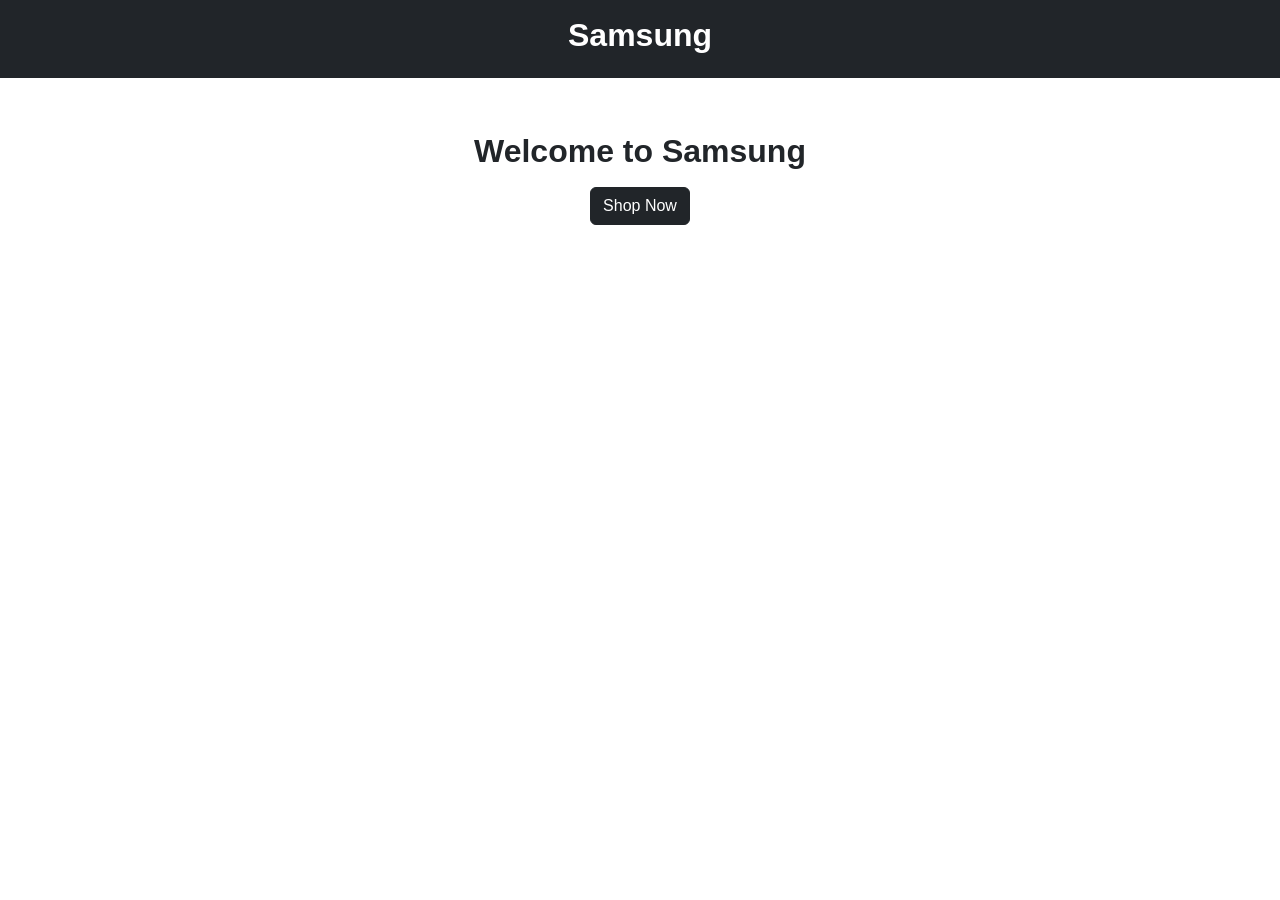
==== A02/index.html @ 153404ef "Add initial HTML structure for Samsung Shop" ====
<!DOCTYPE html>
<html lang="en">
<head>
  <meta charset="UTF-8">
  <meta name="viewport" content="width=device-width, initial-scale=1.0">
  <title>Samsung Shop</title>

  <link href="https://cdn.jsdelivr.net/npm/bootstrap@5.3.3/dist/css/bootstrap.min.css" rel="stylesheet">

  <style>
    body {
      font-family: Arial, sans-serif;
    }

    .section {
      display: none;
      padding: 30px 0;
    }

    .active {
      display: block;
    }

    .hero {
      position: relative;
      border-radius: 15px;
      overflow: hidden;
    }

    .hero img {
      width: 100%;
    }

    .overlay-text {
      position: absolute;
      top: 50%;
      left: 5%;
      transform: translateY(-50%);
      color: white;
      max-width: 50%;
    }

    .product-card {
      background: white;
      border-radius: 15px;
      box-shadow: 0 4px 15px rgba(0,0,0,0.1);
      padding: 20px;
    }

    .color {
      width: 25px;
      height: 25px;
      border-radius: 50%;
      display: inline-block;
      margin: 5px;
      cursor: pointer;
      border: 2px solid transparent;
    }

    .activeColor {
      border: 2px solid black;
    }

    .activeStorage {
      background: black !important;
      color: white !important;
    }

    /* Smooth image transition */
    #phoneImg {
      transition: opacity 0.3s ease;
    }

    @media (max-width:768px) {
      .overlay-text {
        max-width: 80%;
      }

      .overlay-text h2 {
        font-size: 24px;
      }
    }
  </style>
</head>

<body>

<header class="bg-dark text-white text-center py-3">
  <h2 class="fw-bold">Samsung</h2>

  <nav id="mainNav" class="mt-2" style="display:none;">
    <a href="#" class="text-white me-3" onclick="showSection('home')">Home</a>
    <a href="#" class="text-white me-3" onclick="showSection('products')">Products</a>
    <a href="#" class="text-white" onclick="showSection('contact')">Contact</a>
  </nav>
</header>

<div class="container py-4">

  <!-- Landing -->
  <div id="landing" class="section active text-center">
    <h2 class="mb-3 fw-bold">Welcome to Samsung</h2>
    <button class="btn btn-dark" onclick="enterSite()">Shop Now</button>
  </div>

  <!-- Home -->
  <div id="home" class="section">
    <div class="hero">
      <img src="https://images.samsung.com/ph/smartphones/galaxy-s26-ultra/images/galaxy-s26-ultra-features-kv.jpg?imbypass=true" alt="Galaxy S26 Ultra">

      <div class="overlay-text">
        <h2>Introducing the New<br>Galaxy S26 Ultra</h2>
        <p>Up to 45% off when you trade-in your old device.</p>
        <button class="btn btn-dark" onclick="showSection('products')">Buy Now</button>
        <button class="btn btn-primary ms-2" onclick="showSection('products')">Learn More</button>
      </div>
    </div>
  </div>

  <!-- Products -->
  <div id="products" class="section">
    <h2 class="mb-4">Products</h2>

    <div class="row justify-content-center">
      <div class="col-md-6 col-lg-4">
        <div class="product-card text-center">

          <img id="phoneImg" class="img-fluid mb-3"
            src="https://images.samsung.com/is/image/samsung/p6pim/ph/s2602/gallery/ph-galaxy-s26-ultra-s948-578322-sm-s948bzdcphl-550823145?imbypass=true"
            alt="Galaxy S26 Ultra">

          <h3>Galaxy S26 Ultra</h3>
          <p id="colorText">Color: Pink Gold</p>

          <!-- COLORS (FIXED) -->
          <div class="mb-3">
            <span class="color activeColor" style="background:#e6d3c3;"
              onclick="changeColor(this,'Pink Gold','https://images.samsung.com/is/image/samsung/p6pim/ph/s2602/gallery/ph-galaxy-s26-ultra-s948-578322-sm-s948bzdcphl-550823145?imbypass=true')">
            </span>

            <span class="color" style="background:#555;"
              onclick="changeColor(this,'Silver Shadow','https://images.samsung.com/is/image/samsung/p6pim/ph/s2602/gallery/ph-galaxy-s26-ultra-s948-578322-sm-s948bzscphl-550823256?imbypass=true')">
            </span>
          </div>

          <!-- STORAGE -->
          <div class="mb-3">
            <button class="btn btn-outline-dark activeStorage" onclick="selectStorage(this)">12GB/512GB</button>
            <button class="btn btn-outline-dark" onclick="selectStorage(this)">12GB/256GB</button>
          </div>

          <div class="fw-bold fs-4">₱100,990.00</div>
          <div class="mb-3">★★★★★ 4.8 (13102)</div>

          <button class="btn btn-dark" onclick="openForm()">Buy Now</button>
        </div>
      </div>
    </div>

    <!-- Specs -->
    <div class="mt-5 p-4 bg-light rounded shadow-sm">
      <h3>Galaxy S26 Ultra Specifications</h3>
      <ul>
        <li><strong>Display:</strong> 6.9 Dynamic AMOLED 2X, 120Hz</li>
        <li><strong>Processor:</strong> Snapdragon 8 Gen 4</li>
        <li><strong>RAM/Storage:</strong> 12GB/256GB or 512GB</li>
        <li><strong>Camera:</strong> 200MP Quad Camera</li>
        <li><strong>Battery:</strong> 5000mAh, 45W Fast Charging</li>
      </ul>
    </div>
  </div>

  <!-- Contact -->
  <div id="contact" class="section">
    <h2>Contact Samsung Philippines</h2>
    <p><strong>Email:</strong> support.ph@samsung.com</p>
    <p><strong>Website:</strong> https://www.samsung.com/ph/</p>
    <p><strong>Address:</strong> Ortigas Center, Pasig City</p>
  </div>

</div>

<!-- Modal -->
<div class="modal fade" id="orderModal" tabindex="-1">
  <div class="modal-dialog">
    <div class="modal-content">

      <div class="modal-header">
        <h5>Order Form</h5>
        <button type="button" class="btn-close" data-bs-dismiss="modal"></button>
      </div>

      <div class="modal-body">
        <input type="text" id="name" class="form-control mb-2" placeholder="Your Name">
        <input type="text" id="address" class="form-control" placeholder="Address">
      </div>

      <div class="modal-footer">
        <button class="btn btn-dark" onclick="submitOrder()">Submit</button>
      </div>

    </div>
  </div>
</div>

<script src="https://cdn.jsdelivr.net/npm/bootstrap@5.3.3/dist/js/bootstrap.bundle.min.js"></script>

<script>
  let modal = new bootstrap.Modal(document.getElementById('orderModal'));

  function enterSite() {
    document.getElementById('landing').classList.remove('active');
    document.getElementById('home').classList.add('active');
    document.getElementById('mainNav').style.display = 'block';
  }

  function showSection(id) {
    document.querySelectorAll('.section').forEach(sec => sec.classList.remove('active'));
    document.getElementById(id).classList.add('active');
  }

  function changeColor(el, color, imgSrc) {
    document.querySelectorAll('.color').forEach(c => c.classList.remove('activeColor'));
    el.classList.add('activeColor');

    document.getElementById('colorText').innerText = "Color: " + color;

    let img = document.getElementById('phoneImg');
    img.style.opacity = 0;

    setTimeout(() => {
      img.src = imgSrc;
      img.style.opacity = 1;
    }, 200);
  }

  function selectStorage(el) {
    document.querySelectorAll('#products .btn-outline-dark').forEach(btn => btn.classList.remove('activeStorage'));
    el.classList.add('activeStorage');
  }

  function openForm() {
    modal.show();
  }

  function submitOrder() {
    let name = document.getElementById('name').value;
    let address = document.getElementById('address').value;

    if (!name || !address) {
      alert("Please fill up all fields");
      return;
    }

    alert("Order Successful!");
    modal.hide();
  }
</script>

</body>
</html>
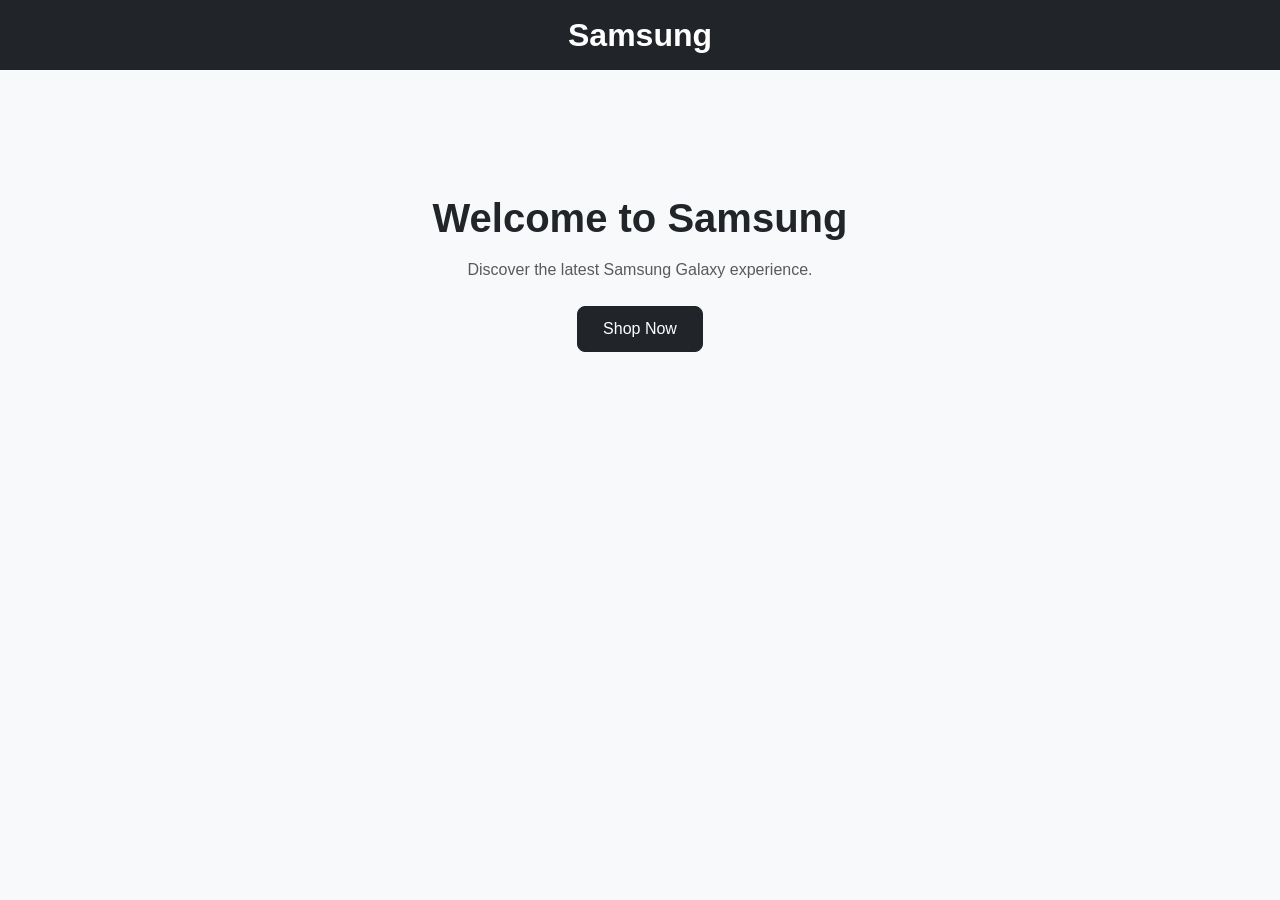
==== commit b0b658e9: "updating the responsiveness" ====
--- a/A02/index.html
+++ b/A02/index.html
@@ -3,13 +3,29 @@
 <head>
   <meta charset="UTF-8">
   <meta name="viewport" content="width=device-width, initial-scale=1.0">
+
   <title>Samsung Shop</title>
 
-  <link href="https://cdn.jsdelivr.net/npm/bootstrap@5.3.3/dist/css/bootstrap.min.css" rel="stylesheet">
+  <link
+    href="https://cdn.jsdelivr.net/npm/bootstrap@5.3.3/dist/css/bootstrap.min.css"
+    rel="stylesheet"
+  >
 
   <style>
+
+    * {
+      box-sizing: border-box;
+    }
+
     body {
       font-family: Arial, sans-serif;
+      margin: 0;
+      background: #f8f9fa;
+      overflow-x: hidden;
+    }
+
+    img {
+      max-width: 100%;
     }
 
     .section {
@@ -17,18 +33,92 @@
       padding: 30px 0;
     }
 
-    .active {
+    .section.active {
       display: block;
     }
+
+    .container {
+      width: 100%;
+    }
+
+
+    header {
+      padding: 16px 12px !important;
+    }
+
+    header h2 {
+      font-size: clamp(24px, 4vw, 32px);
+      margin: 0;
+    }
+
+    #mainNav {
+      display: none;
+      flex-wrap: wrap;
+      justify-content: center;
+      align-items: center;
+      gap: 12px;
+    }
+
+    #mainNav a {
+      display: inline-block;
+      margin: 0 !important;
+      padding: 5px;
+      font-size: 15px;
+      text-decoration: none;
+    }
+
+    #mainNav a:hover {
+      color: #adb5bd !important;
+    }
+
+
+    #landing {
+      padding: clamp(40px, 10vw, 100px) 15px;
+    }
+
+    #landing h2 {
+      font-size: clamp(26px, 5vw, 40px);
+    }
+
+    #landing .btn {
+      padding: 10px 25px;
+      border-radius: 8px;
+    }
+
 
     .hero {
       position: relative;
+      width: 100%;
+      min-height: 420px;
       border-radius: 15px;
       overflow: hidden;
+      isolation: isolate;
+      background: #171727;
     }
 
     .hero img {
+      display: block;
+      position: absolute;
+      inset: 0;
       width: 100%;
+      height: 100%;
+      object-fit: cover;
+      object-position: center;
+      z-index: -2;
+    }
+
+    .hero::after {
+      content: "";
+      position: absolute;
+      inset: 0;
+      background: linear-gradient(
+        90deg,
+        rgba(10, 10, 25, 0.78) 0%,
+        rgba(10, 10, 25, 0.38) 48%,
+        rgba(10, 10, 25, 0.02) 100%
+      );
+      z-index: -1;
+      pointer-events: none;
     }
 
     .overlay-text {
@@ -37,28 +127,94 @@
       left: 5%;
       transform: translateY(-50%);
       color: white;
-      max-width: 50%;
+      width: 48%;
+      max-width: 520px;
+      padding: 10px 0;
+    }
+
+    .overlay-text h2 {
+      font-size: clamp(25px, 3.5vw, 46px);
+      line-height: 1.15;
+      font-weight: 700;
+      margin-bottom: 18px;
+    }
+
+    .overlay-text p {
+      font-size: clamp(14px, 1.5vw, 18px);
+      line-height: 1.6;
+      margin-bottom: 20px;
+    }
+
+    .hero-buttons {
+      display: flex;
+      flex-wrap: wrap;
+      gap: 10px;
+    }
+
+    .hero-buttons .btn {
+      padding: 10px 18px;
+      border-radius: 7px;
+      font-size: 14px;
     }
 
     .product-card {
+      width: 100%;
       background: white;
       border-radius: 15px;
-      box-shadow: 0 4px 15px rgba(0,0,0,0.1);
-      padding: 20px;
+      box-shadow: 0 4px 15px rgba(0, 0, 0, 0.1);
+      padding: clamp(15px, 4vw, 25px);
+      overflow: hidden;
+    }
+
+    #phoneImg {
+      display: block;
+      width: 100%;
+      max-width: 350px;
+      max-height: 350px;
+      object-fit: contain;
+      margin: 0 auto 20px;
+      transition: opacity 0.3s ease;
+    }
+
+    .product-card h3 {
+      font-size: clamp(22px, 4vw, 28px);
+      overflow-wrap: break-word;
+    }
+
+    .product-card p {
+      margin-bottom: 15px;
     }
 
     .color {
-      width: 25px;
-      height: 25px;
+      width: 30px;
+      height: 30px;
       border-radius: 50%;
       display: inline-block;
       margin: 5px;
       cursor: pointer;
       border: 2px solid transparent;
+      vertical-align: middle;
+      transition: border-color 0.2s ease;
+    }
+
+    .color:focus-visible {
+      outline: 2px solid #0d6efd;
+      outline-offset: 3px;
     }
 
     .activeColor {
       border: 2px solid black;
+    }
+
+    .storage-options {
+      display: flex;
+      flex-wrap: wrap;
+      justify-content: center;
+      gap: 8px;
+    }
+
+    .storage-options .btn {
+      white-space: normal;
     }
 
     .activeStorage {
@@ -66,18 +222,243 @@
       color: white !important;
     }
 
-    /* Smooth image transition */
-    #phoneImg {
-      transition: opacity 0.3s ease;
-    }
-
-    @media (max-width:768px) {
+    .product-price {
+      font-size: clamp(22px, 4vw, 28px);
+      overflow-wrap: anywhere;
+    }
+
+    .product-rating {
+      font-size: 14px;
+    }
+
+    .specs {
+      margin-top: 35px;
+      padding: clamp(18px, 4vw, 30px);
+      background: white;
+      border-radius: 12px;
+      box-shadow: 0 4px 15px rgba(0, 0, 0, 0.06);
+    }
+
+    .specs h3 {
+      font-size: clamp(21px, 4vw, 28px);
+      margin-bottom: 18px;
+    }
+
+    .specs ul {
+      padding-left: 22px;
+      margin-bottom: 0;
+    }
+
+    .specs li {
+      margin-bottom: 12px;
+      line-height: 1.6;
+      overflow-wrap: anywhere;
+    }
+
+    #contact {
+      overflow-wrap: anywhere;
+    }
+
+    #contact h2 {
+      font-size: clamp(24px, 5vw, 32px);
+      margin-bottom: 20px;
+    }
+
+    .modal-dialog {
+      width: auto;
+      max-width: 500px;
+      margin: 1.75rem auto;
+    }
+
+    .modal-content {
+      border: 0;
+      border-radius: 14px;
+      overflow: hidden;
+    }
+
+    .modal-header,
+    .modal-body,
+    .modal-footer {
+      padding: 16px 20px;
+    }
+
+    .modal-body .form-control {
+      padding: 11px;
+    }
+
+    @media (max-width: 991.98px) {
+      .hero {
+        min-height: 380px;
+      }
+
       .overlay-text {
-        max-width: 80%;
+        width: 55%;
       }
 
       .overlay-text h2 {
-        font-size: 24px;
+        font-size: clamp(25px, 4vw, 36px);
+      }
+
+      .hero-buttons .btn {
+        padding: 9px 13px;
+      }
+    }
+
+    @media (max-width: 767.98px) {
+      .section {
+        padding: 20px 0;
+      }
+
+      .container {
+        padding-left: 15px;
+        padding-right: 15px;
+      }
+
+      header {
+        padding: 14px 10px !important;
+      }
+
+      #mainNav {
+        gap: 8px;
+      }
+
+      #mainNav a {
+        font-size: 14px;
+      }
+
+      .hero {
+        min-height: 470px;
+        border-radius: 12px;
+      }
+
+      .hero img {
+        object-position: 60% center;
+      }
+
+      .hero::after {
+        background: linear-gradient(
+          180deg,
+          rgba(10, 10, 25, 0.02) 0%,
+          rgba(10, 10, 25, 0.10) 25%,
+          rgba(10, 10, 25, 0.65) 52%,
+          rgba(10, 10, 25, 0.96) 100%
+        );
+      }
+
+      .overlay-text {
+        top: auto;
+        bottom: 0;
+        left: 0;
+        transform: none;
+        width: 100%;
+        max-width: none;
+        padding: 24px 18px;
+      }
+
+      .overlay-text h2 {
+        font-size: clamp(25px, 6vw, 34px);
+        line-height: 1.2;
+        margin-bottom: 12px;
+      }
+
+      .overlay-text p {
+        font-size: 14px;
+        line-height: 1.5;
+        margin-bottom: 16px;
+      }
+
+      .hero-buttons {
+        gap: 8px;
+      }
+
+      .hero-buttons .btn {
+        flex: 1 1 auto;
+        min-width: 0;
+        padding: 10px 12px;
+        font-size: 13px;
+      }
+
+      .product-card {
+        max-width: 480px;
+        margin: 0 auto;
+      }
+
+      #phoneImg {
+        max-width: 280px;
+        max-height: 280px;
+      }
+
+      .storage-options .btn {
+        font-size: 13px;
+        padding: 8px 10px;
+      }
+
+      .product-rating {
+        font-size: 13px;
+      }
+
+      .specs {
+        margin-top: 25px;
+      }
+
+      .modal-dialog {
+        margin: 12px;
+      }
+    }
+
+    @media (max-width: 380px) {
+      .hero {
+        min-height: 440px;
+      }
+
+      .overlay-text {
+        padding: 18px 14px;
+      }
+
+      .overlay-text h2 {
+        font-size: 25px;
+      }
+
+      .hero-buttons {
+        flex-direction: column;
+      }
+
+      .hero-buttons .btn {
+        width: 100%;
+      }
+
+      .storage-options {
+        flex-direction: column;
+      }
+
+      .storage-options .btn {
+        width: 100%;
+      }
+
+      #phoneImg {
+        max-width: 230px;
+      }
+    }
+
+    @media (max-width: 320px) {
+      .hero {
+        min-height: 420px;
+      }
+
+      .overlay-text h2 {
+        font-size: 22px;
+      }
+
+      .overlay-text p {
+        font-size: 13px;
+      }
+
+      #mainNav {
+        gap: 5px;
+      }
+
+      #mainNav a {
+        font-size: 12px;
       }
     }
   </style>
@@ -85,177 +466,440 @@
 
 <body>
 
-<header class="bg-dark text-white text-center py-3">
-  <h2 class="fw-bold">Samsung</h2>
-
-  <nav id="mainNav" class="mt-2" style="display:none;">
-    <a href="#" class="text-white me-3" onclick="showSection('home')">Home</a>
-    <a href="#" class="text-white me-3" onclick="showSection('products')">Products</a>
-    <a href="#" class="text-white" onclick="showSection('contact')">Contact</a>
-  </nav>
-</header>
-
-<div class="container py-4">
-
-  <!-- Landing -->
-  <div id="landing" class="section active text-center">
-    <h2 class="mb-3 fw-bold">Welcome to Samsung</h2>
-    <button class="btn btn-dark" onclick="enterSite()">Shop Now</button>
-  </div>
-
-  <!-- Home -->
-  <div id="home" class="section">
-    <div class="hero">
-      <img src="https://images.samsung.com/ph/smartphones/galaxy-s26-ultra/images/galaxy-s26-ultra-features-kv.jpg?imbypass=true" alt="Galaxy S26 Ultra">
-
-      <div class="overlay-text">
-        <h2>Introducing the New<br>Galaxy S26 Ultra</h2>
-        <p>Up to 45% off when you trade-in your old device.</p>
-        <button class="btn btn-dark" onclick="showSection('products')">Buy Now</button>
-        <button class="btn btn-primary ms-2" onclick="showSection('products')">Learn More</button>
+  <header class="bg-dark text-white text-center">
+    <h2 class="fw-bold">Samsung</h2>
+
+    <nav id="mainNav" class="mt-3">
+      <a href="#home" class="text-white"
+         onclick="showSection('home')">Home</a>
+
+      <a href="#products" class="text-white"
+         onclick="showSection('products')">Products</a>
+
+      <a href="#contact" class="text-white"
+         onclick="showSection('contact')">Contact</a>
+    </nav>
+  </header>
+
+  <main class="container py-4">
+
+    <section id="landing" class="section active text-center">
+      <h2 class="mb-3 fw-bold">Welcome to Samsung</h2>
+
+      <p class="text-muted mb-4">
+        Discover the latest Samsung Galaxy experience.
+      </p>
+
+      <button class="btn btn-dark"
+              type="button"
+              onclick="enterSite()">
+        Shop Now
+      </button>
+    </section>
+
+    <section id="home" class="section">
+
+      <div class="hero">
+
+        <img
+          src="https://images.samsung.com/ph/smartphones/galaxy-s26-ultra/images/galaxy-s26-ultra-features-kv.jpg?imbypass=true"
+          alt="Samsung Galaxy S26 Ultra"
+        >
+
+        <div class="overlay-text">
+
+          <h2>
+            Introducing the New<br>
+            Galaxy S26 Ultra
+          </h2>
+
+          <p>
+            Up to 45% off when you trade-in your old device.
+          </p>
+
+          <div class="hero-buttons">
+            <button
+              class="btn btn-dark"
+              type="button"
+              onclick="showSection('products')">
+              Buy Now
+            </button>
+
+            <button
+              class="btn btn-primary"
+              type="button"
+              onclick="showSection('products')">
+              Learn More
+            </button>
+          </div>
+
+        </div>
+      </div>
+
+    </section>
+
+    <!-- PRODUCTS PAGE -->
+    <section id="products" class="section">
+
+      <h2 class="mb-4 fw-bold">Products</h2>
+
+      <div class="row justify-content-center">
+
+        <div class="col-12 col-md-8 col-lg-5">
+
+          <div class="product-card text-center">
+
+            <img
+              id="phoneImg"
+              class="img-fluid mb-3"
+              src="https://images.samsung.com/is/image/samsung/p6pim/ph/s2602/gallery/ph-galaxy-s26-ultra-s948-578322-sm-s948bzdcphl-550823145?imbypass=true"
+              alt="Galaxy S26 Ultra Pink Gold"
+            >
+
+            <h3 class="fw-bold">Galaxy S26 Ultra</h3>
+
+            <p id="colorText">Color: Pink Gold</p>
+
+            <!-- COLORS -->
+            <div class="mb-3">
+
+              <button
+                type="button"
+                class="color activeColor"
+                style="background:#e6d3c3;"
+                aria-label="Select Pink Gold"
+                aria-pressed="true"
+                onclick="changeColor(
+                  this,
+                  'Pink Gold',
+                  'https://images.samsung.com/is/image/samsung/p6pim/ph/s2602/gallery/ph-galaxy-s26-ultra-s948-578322-sm-s948bzdcphl-550823145?imbypass=true'
+                )">
+              </button>
+
+              <button
+                type="button"
+                class="color"
+                style="background:#555;"
+                aria-label="Select Silver Shadow"
+                aria-pressed="false"
+                onclick="changeColor(
+                  this,
+                  'Silver Shadow',
+                  'https://images.samsung.com/is/image/samsung/p6pim/ph/s2602/gallery/ph-galaxy-s26-ultra-s948-578322-sm-s948bzscphl-550823256?imbypass=true'
+                )">
+              </button>
+
+            </div>
+
+            <!-- STORAGE -->
+            <div class="storage-options mb-3">
+
+              <button
+                type="button"
+                class="btn btn-outline-dark activeStorage"
+                aria-pressed="true"
+                onclick="selectStorage(this)">
+                12GB/512GB
+              </button>
+
+              <button
+                type="button"
+                class="btn btn-outline-dark"
+                aria-pressed="false"
+                onclick="selectStorage(this)">
+                12GB/256GB
+              </button>
+
+            </div>
+
+            <!-- PRICE -->
+            <div class="product-price fw-bold mb-2">
+              ₱100,990.00
+            </div>
+
+            <div class="product-rating mb-3">
+              <span class="text-warning">★★★★★</span>
+              4.8 (13102)
+            </div>
+
+            <button
+              type="button"
+              class="btn btn-dark w-100"
+              onclick="openForm()">
+              Buy Now
+            </button>
+
+          </div>
+        </div>
+
+      </div>
+
+      <!-- SPECIFICATIONS -->
+      <div class="specs">
+
+        <h3 class="fw-bold">
+          Galaxy S26 Ultra Specifications
+        </h3>
+
+        <ul>
+          <li>
+            <strong>Display:</strong>
+            6.9-inch Dynamic AMOLED 2X, 120Hz
+          </li>
+
+          <li>
+            <strong>Processor:</strong>
+            Snapdragon 8 Gen 4
+          </li>
+
+          <li>
+            <strong>RAM/Storage:</strong>
+            12GB/256GB or 512GB
+          </li>
+
+          <li>
+            <strong>Camera:</strong>
+            200MP Quad Camera
+          </li>
+
+          <li>
+            <strong>Battery:</strong>
+            5000mAh, 45W Fast Charging
+          </li>
+        </ul>
+
+      </div>
+
+    </section>
+
+    <!-- CONTACT PAGE -->
+    <section id="contact" class="section">
+
+      <div class="product-card">
+
+        <h2 class="fw-bold">
+          Contact Samsung Philippines
+        </h2>
+
+        <p>
+          <strong>Email:</strong>
+          <a href="mailto:support.ph@samsung.com">
+            support.ph@samsung.com
+          </a>
+        </p>
+
+        <p>
+          <strong>Website:</strong>
+          <a href="https://www.samsung.com/ph/"
+             target="_blank"
+             rel="noopener noreferrer">
+            https://www.samsung.com/ph/
+          </a>
+        </p>
+
+        <p>
+          <strong>Address:</strong>
+          Ortigas Center, Pasig City
+        </p>
+
+      </div>
+
+    </section>
+
+  </main>
+
+  <!-- ORDER MODAL -->
+  <div
+    class="modal fade"
+    id="orderModal"
+    tabindex="-1"
+    aria-labelledby="orderModalTitle"
+    aria-hidden="true">
+
+    <div class="modal-dialog modal-dialog-centered">
+
+      <div class="modal-content">
+
+        <div class="modal-header">
+
+          <h5 class="modal-title fw-bold" id="orderModalTitle">
+            Order Form
+          </h5>
+
+          <button
+            type="button"
+            class="btn-close"
+            data-bs-dismiss="modal"
+            aria-label="Close">
+          </button>
+
+        </div>
+
+        <form id="orderForm">
+
+          <div class="modal-body">
+
+            <label for="name" class="form-label">
+              Your Name
+            </label>
+
+            <input
+              type="text"
+              id="name"
+              name="name"
+              class="form-control mb-3"
+              placeholder="Enter your name"
+              autocomplete="name"
+              required
+            >
+
+            <label for="address" class="form-label">
+              Address
+            </label>
+
+            <textarea
+              id="address"
+              name="address"
+              class="form-control"
+              rows="3"
+              placeholder="Enter your complete address"
+              autocomplete="street-address"
+              required>
+            </textarea>
+
+          </div>
+
+          <div class="modal-footer">
+
+            <button
+              type="button"
+              class="btn btn-secondary"
+              data-bs-dismiss="modal">
+              Cancel
+            </button>
+
+            <button type="submit" class="btn btn-dark">
+              Submit Order
+            </button>
+
+          </div>
+
+        </form>
+
       </div>
     </div>
   </div>
 
-  <!-- Products -->
-  <div id="products" class="section">
-    <h2 class="mb-4">Products</h2>
-
-    <div class="row justify-content-center">
-      <div class="col-md-6 col-lg-4">
-        <div class="product-card text-center">
-
-          <img id="phoneImg" class="img-fluid mb-3"
-            src="https://images.samsung.com/is/image/samsung/p6pim/ph/s2602/gallery/ph-galaxy-s26-ultra-s948-578322-sm-s948bzdcphl-550823145?imbypass=true"
-            alt="Galaxy S26 Ultra">
-
-          <h3>Galaxy S26 Ultra</h3>
-          <p id="colorText">Color: Pink Gold</p>
-
-          <!-- COLORS (FIXED) -->
-          <div class="mb-3">
-            <span class="color activeColor" style="background:#e6d3c3;"
-              onclick="changeColor(this,'Pink Gold','https://images.samsung.com/is/image/samsung/p6pim/ph/s2602/gallery/ph-galaxy-s26-ultra-s948-578322-sm-s948bzdcphl-550823145?imbypass=true')">
-            </span>
-
-            <span class="color" style="background:#555;"
-              onclick="changeColor(this,'Silver Shadow','https://images.samsung.com/is/image/samsung/p6pim/ph/s2602/gallery/ph-galaxy-s26-ultra-s948-578322-sm-s948bzscphl-550823256?imbypass=true')">
-            </span>
-          </div>
-
-          <!-- STORAGE -->
-          <div class="mb-3">
-            <button class="btn btn-outline-dark activeStorage" onclick="selectStorage(this)">12GB/512GB</button>
-            <button class="btn btn-outline-dark" onclick="selectStorage(this)">12GB/256GB</button>
-          </div>
-
-          <div class="fw-bold fs-4">₱100,990.00</div>
-          <div class="mb-3">★★★★★ 4.8 (13102)</div>
-
-          <button class="btn btn-dark" onclick="openForm()">Buy Now</button>
-        </div>
-      </div>
-    </div>
-
-    <!-- Specs -->
-    <div class="mt-5 p-4 bg-light rounded shadow-sm">
-      <h3>Galaxy S26 Ultra Specifications</h3>
-      <ul>
-        <li><strong>Display:</strong> 6.9 Dynamic AMOLED 2X, 120Hz</li>
-        <li><strong>Processor:</strong> Snapdragon 8 Gen 4</li>
-        <li><strong>RAM/Storage:</strong> 12GB/256GB or 512GB</li>
-        <li><strong>Camera:</strong> 200MP Quad Camera</li>
-        <li><strong>Battery:</strong> 5000mAh, 45W Fast Charging</li>
-      </ul>
-    </div>
-  </div>
-
-  <!-- Contact -->
-  <div id="contact" class="section">
-    <h2>Contact Samsung Philippines</h2>
-    <p><strong>Email:</strong> support.ph@samsung.com</p>
-    <p><strong>Website:</strong> https://www.samsung.com/ph/</p>
-    <p><strong>Address:</strong> Ortigas Center, Pasig City</p>
-  </div>
-
-</div>
-
-<!-- Modal -->
-<div class="modal fade" id="orderModal" tabindex="-1">
-  <div class="modal-dialog">
-    <div class="modal-content">
-
-      <div class="modal-header">
-        <h5>Order Form</h5>
-        <button type="button" class="btn-close" data-bs-dismiss="modal"></button>
-      </div>
-
-      <div class="modal-body">
-        <input type="text" id="name" class="form-control mb-2" placeholder="Your Name">
-        <input type="text" id="address" class="form-control" placeholder="Address">
-      </div>
-
-      <div class="modal-footer">
-        <button class="btn btn-dark" onclick="submitOrder()">Submit</button>
-      </div>
-
-    </div>
-  </div>
-</div>
-
-<script src="https://cdn.jsdelivr.net/npm/bootstrap@5.3.3/dist/js/bootstrap.bundle.min.js"></script>
-
-<script>
-  let modal = new bootstrap.Modal(document.getElementById('orderModal'));
-
-  function enterSite() {
-    document.getElementById('landing').classList.remove('active');
-    document.getElementById('home').classList.add('active');
-    document.getElementById('mainNav').style.display = 'block';
-  }
-
-  function showSection(id) {
-    document.querySelectorAll('.section').forEach(sec => sec.classList.remove('active'));
-    document.getElementById(id).classList.add('active');
-  }
-
-  function changeColor(el, color, imgSrc) {
-    document.querySelectorAll('.color').forEach(c => c.classList.remove('activeColor'));
-    el.classList.add('activeColor');
-
-    document.getElementById('colorText').innerText = "Color: " + color;
-
-    let img = document.getElementById('phoneImg');
-    img.style.opacity = 0;
-
-    setTimeout(() => {
-      img.src = imgSrc;
-      img.style.opacity = 1;
-    }, 200);
-  }
-
-  function selectStorage(el) {
-    document.querySelectorAll('#products .btn-outline-dark').forEach(btn => btn.classList.remove('activeStorage'));
-    el.classList.add('activeStorage');
-  }
-
-  function openForm() {
-    modal.show();
-  }
-
-  function submitOrder() {
-    let name = document.getElementById('name').value;
-    let address = document.getElementById('address').value;
-
-    if (!name || !address) {
-      alert("Please fill up all fields");
-      return;
-    }
-
-    alert("Order Successful!");
-    modal.hide();
-  }
-</script>
+  <!-- BOOTSTRAP JS -->
+  <script src="https://cdn.jsdelivr.net/npm/bootstrap@5.3.3/dist/js/bootstrap.bundle.min.js"></script>
+
+  <script>
+    const orderModalElement = document.getElementById('orderModal');
+
+    const modal = new bootstrap.Modal(orderModalElement);
+
+
+    function enterSite() {
+      showSection('home');
+
+      document.getElementById('mainNav').style.display = 'flex';
+    }
+
+    function showSection(id) {
+      const sections = document.querySelectorAll('.section');
+
+      sections.forEach(function(section) {
+        section.classList.remove('active');
+      });
+
+      const targetSection = document.getElementById(id);
+
+      if (targetSection) {
+        targetSection.classList.add('active');
+      }
+
+      // Show navigation after leaving the landing page.
+      if (id !== 'landing') {
+        document.getElementById('mainNav').style.display = 'flex';
+      }
+
+      // Return to the top after switching sections.
+      window.scrollTo({
+        top: 0,
+        behavior: 'smooth'
+      });
+    }
+
+
+    let imageChangeTimer;
+
+    function changeColor(element, color, imgSrc) {
+      document.querySelectorAll('.color').forEach(function(button) {
+        button.classList.remove('activeColor');
+        button.setAttribute('aria-pressed', 'false');
+      });
+
+      element.classList.add('activeColor');
+      element.setAttribute('aria-pressed', 'true');
+
+      document.getElementById('colorText').textContent =
+        'Color: ' + color;
+
+      const img = document.getElementById('phoneImg');
+
+      clearTimeout(imageChangeTimer);
+
+      img.style.opacity = '0';
+
+      imageChangeTimer = setTimeout(function() {
+        img.src = imgSrc;
+        img.alt = 'Galaxy S26 Ultra ' + color;
+        img.style.opacity = '1';
+      }, 200);
+    }
+
+
+    function selectStorage(element) {
+      const buttons = document.querySelectorAll(
+        '#products .storage-options .btn'
+      );
+
+      buttons.forEach(function(button) {
+        button.classList.remove('activeStorage');
+        button.setAttribute('aria-pressed', 'false');
+      });
+
+      element.classList.add('activeStorage');
+      element.setAttribute('aria-pressed', 'true');
+    }
+
+
+    function openForm() {
+      modal.show();
+    }
+
+
+    document.getElementById('orderForm').addEventListener(
+      'submit',
+      function(event) {
+        event.preventDefault();
+
+        const name = document.getElementById('name').value.trim();
+        const address = document.getElementById('address').value.trim();
+
+        if (!name || !address) {
+          alert('Please fill up all fields.');
+          return;
+        }
+
+        alert('Order Successful! Thank you, ' + name + '!');
+
+        this.reset();
+
+        modal.hide();
+      }
+    );
+  </script>
 
 </body>
 </html>
